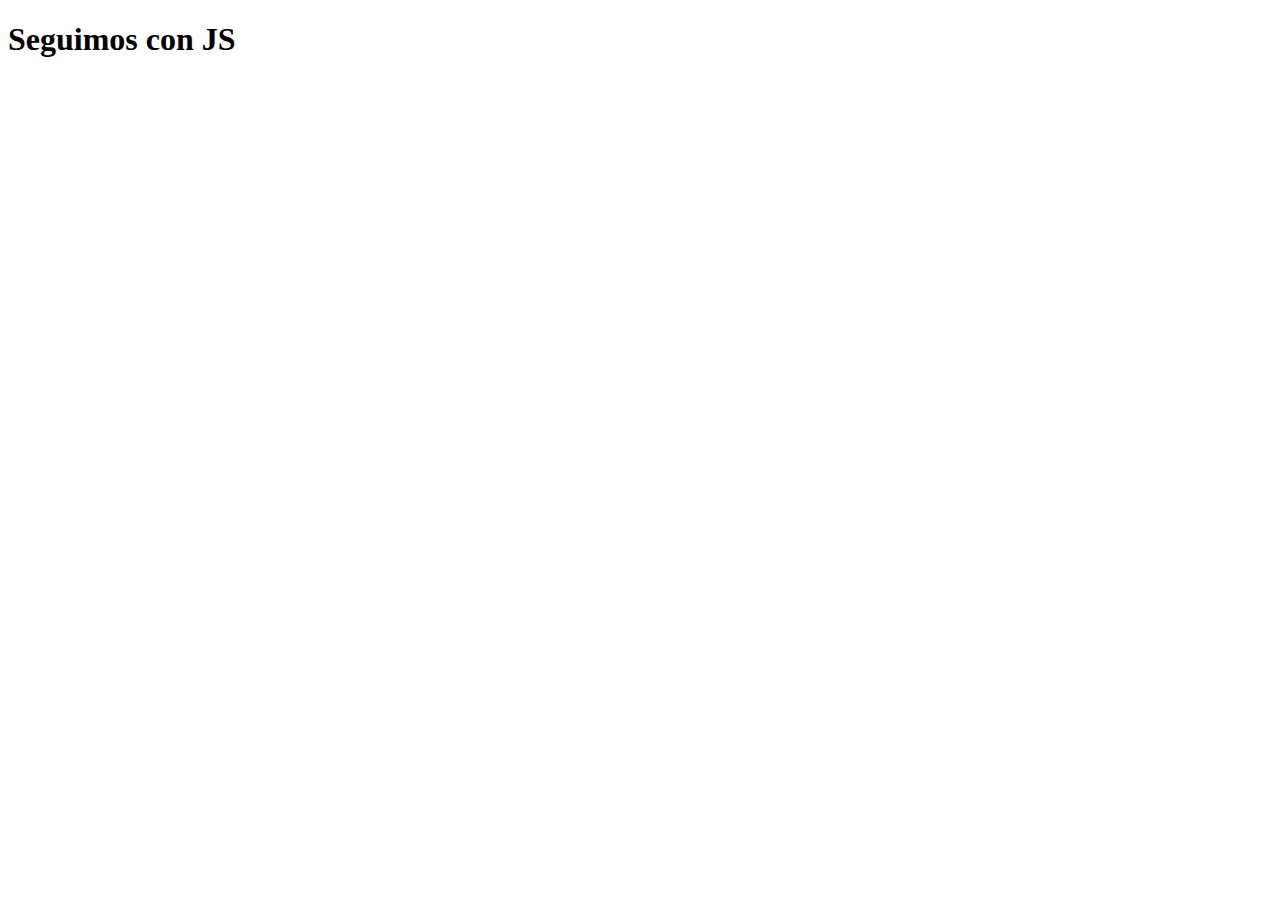
==== clase5/index.html @ 598ecbf7 "js" ====
<!DOCTYPE html>
<html lang="en">

<head>
    <meta charset="UTF-8">
    <meta http-equiv="X-UA-Compatible" content="IE=edge">
    <meta name="viewport" content="width=device-width, initial-scale=1.0">
    <title>Document</title>
</head>

<body>
    <h1>Seguimos con JS</h1>
    <script>
        console.log(document.querySelector("h1"));

    </script>
    <script src="index.js"></script>
</body>

</html>
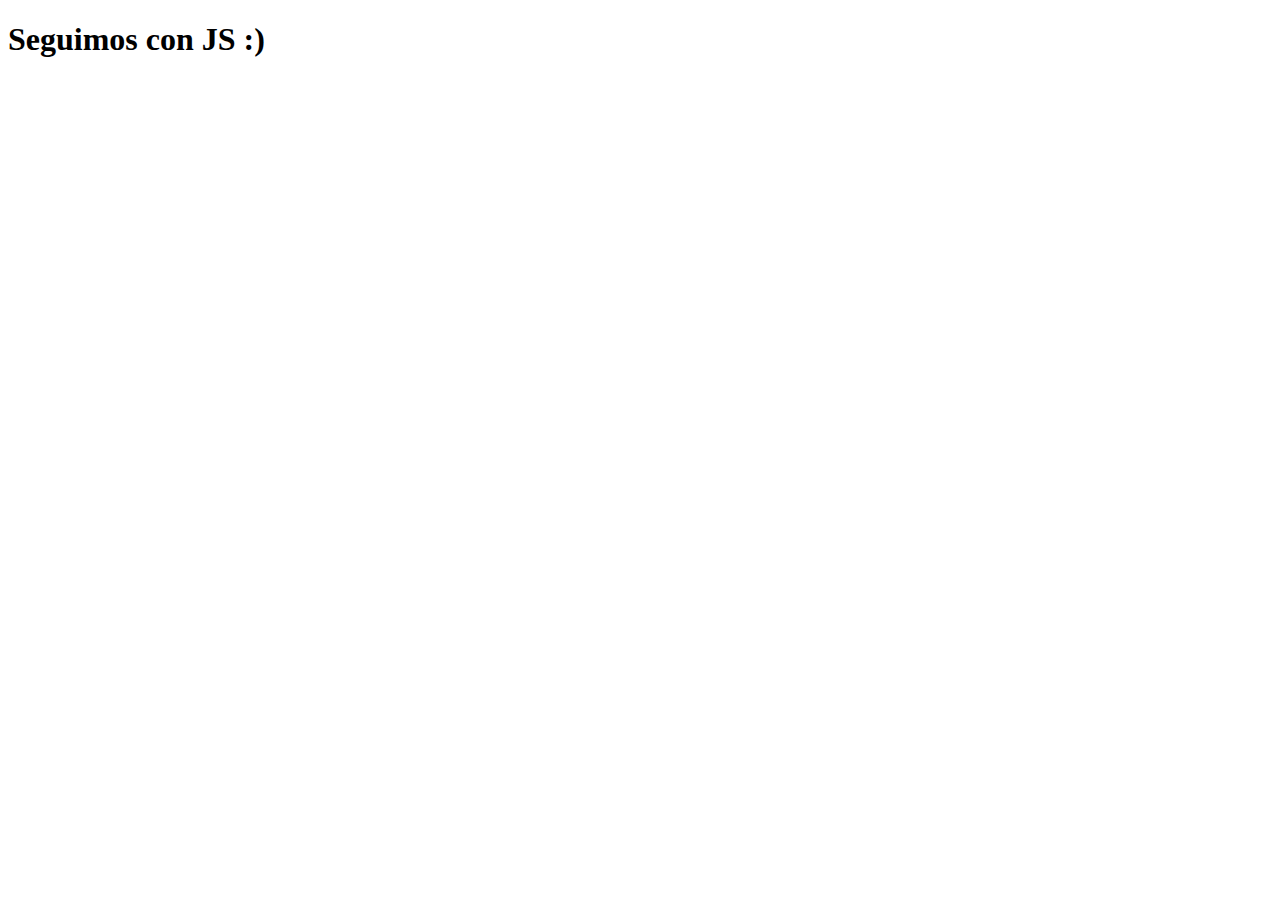
==== commit 247b9d22: "nuevas clases" ====
--- a/clase5/index.html
+++ b/clase5/index.html
@@ -9,11 +9,7 @@
 </head>
 
 <body>
-    <h1>Seguimos con JS</h1>
-    <script>
-        console.log(document.querySelector("h1"));
-
-    </script>
+    <h1>Seguimos con JS :)</h1>
     <script src="index.js"></script>
 </body>
 
